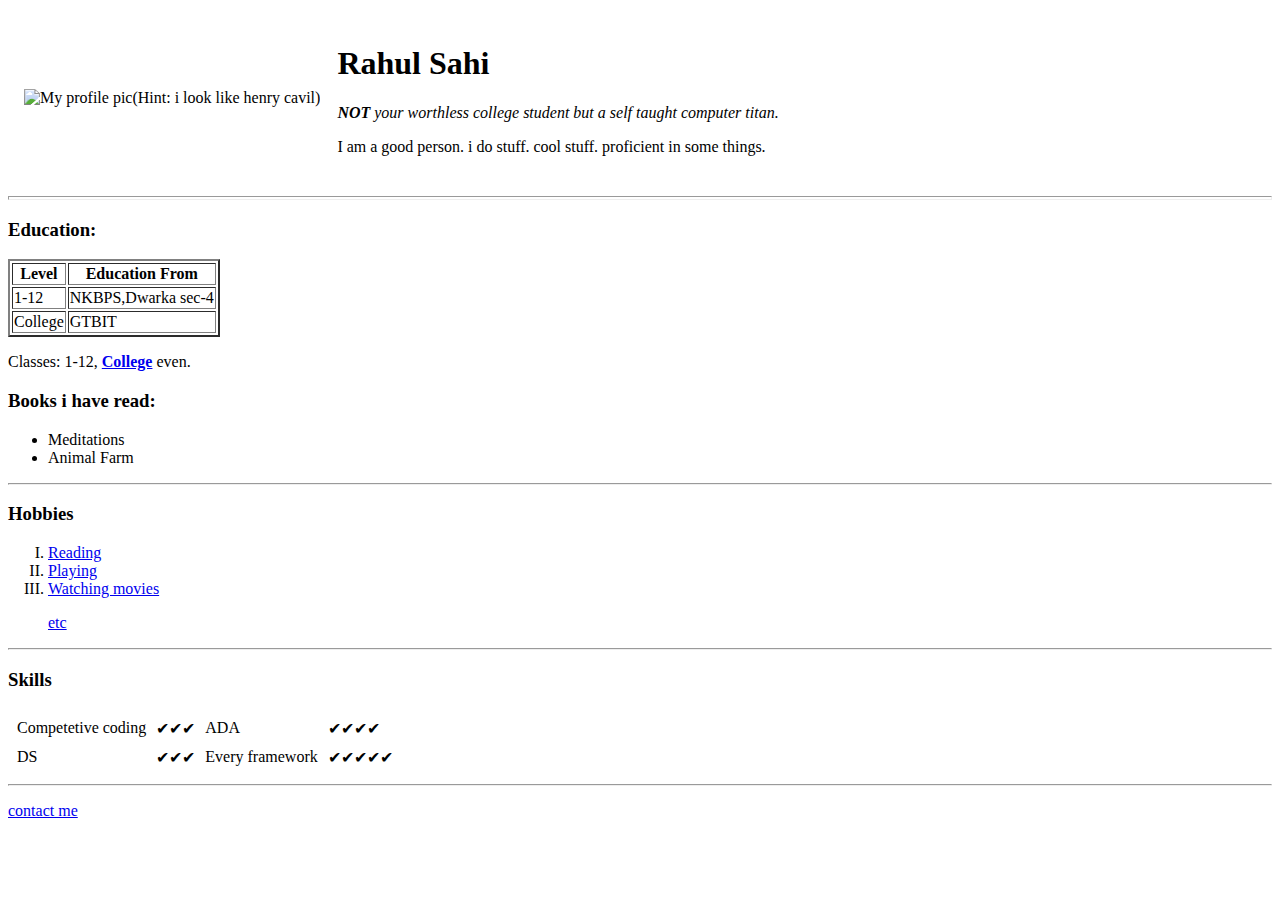
==== index.html @ f52d432e "Add files via upload" ====
<!DOCTYPE html>
<html lang="en" dir="ltr">

<head>
  <meta charset="utf-8">
  <title>😎 Rahul's Personal Site</title>

<link rel="stylesheet" href="css/styles.css">

</head>

<body>
  <table cellspacing="15">
    <tr>
      <td><img src="images/Me.jpg" alt="My profile pic(Hint: i look like henry cavil)"></td>
      <td>
        <h1>Rahul Sahi</h1>
        <p><em><strong>NOT</strong> your worthless college student but a self taught computer titan.</em></p>
        <p>I am a good person. i do stuff. cool stuff. proficient in some things.</p>
      </td>
    </tr>
  </table>

  <hr size="4">
  <h3>Education: </h3>
  <table border="2 ">
    <thead>
      <th>Level</th>
      <th>Education From</th>
    </thead>
    <tbody>

    </tbody>
    <tfoot>

    </tfoot>
    <tr>
      <td>1-12</td>
      <td>NKBPS,Dwarka sec-4</td>
    </tr>
    <tr>
      <td>College</td>
      <td>GTBIT</td>
    </tr>
  </table>

  <p>Classes: 1-12, <strong><a href="https://www.gtbit.org/">College</a></strong> even.</p>
  <h3>Books i have read:</h3>
  <ul>
    <li>Meditations</li>
    <li>Animal Farm</li>
  </ul>

  <hr>

  <h3>Hobbies</h3>
  <ol type="I">
    <li><a href="https://bit.ly/33j74Qk">Reading</a></li>
    <li><a href="https://bit.ly/2EOO8PX">Playing</a></li>
    <li><a href="https://bit.ly/34gHDxU">Watching movies</a></li>
    <p><a href="C:\Web Development\hobbies.html">etc</a></p>
  </ol>

  <hr>

  <h3>Skills</h3>
  <table cellspacing="8" ,border="1">
    <tr>
      <td>Competetive coding</td>
      <td>✔✔✔</td>
      <td>ADA</td>
      <td>✔✔✔✔</td>
    </tr>

    <tr>
      <td>DS</td>
      <td>✔✔✔</td>
      <td>Every framework </td>
      <td>✔✔✔✔✔</td>
    </tr>
  </table>

<hr>

<p><a href="C:\Web Development\HTML - Personal Site\contact me.html">contact me</a></p>

</body>

</html>
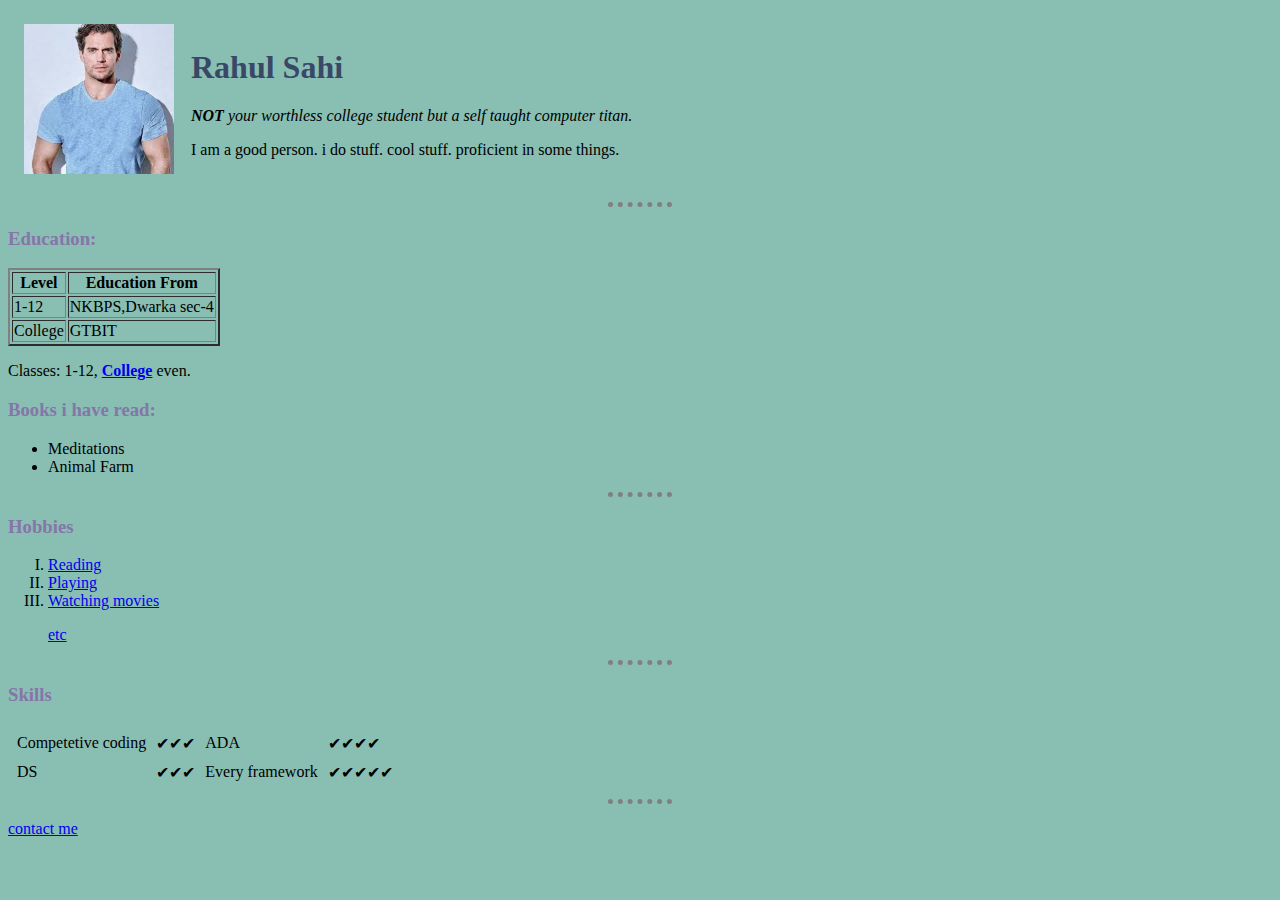
==== commit 2c3e9a57: "Update index.html" ====
--- a/index.html
+++ b/index.html
@@ -5,14 +5,14 @@
   <meta charset="utf-8">
   <title>😎 Rahul's Personal Site</title>
 
-<link rel="stylesheet" href="css/styles.css">
+<link rel="stylesheet" href="styles.css">
 
 </head>
 
 <body>
   <table cellspacing="15">
     <tr>
-      <td><img src="images/Me.jpg" alt="My profile pic(Hint: i look like henry cavil)"></td>
+      <td><img src="Me.jpg" alt="My profile pic(Hint: i look like henry cavil)"></td>
       <td>
         <h1>Rahul Sahi</h1>
         <p><em><strong>NOT</strong> your worthless college student but a self taught computer titan.</em></p>
--- a/styles.css
+++ b/styles.css
@@ -0,0 +1,27 @@
+body {
+  background-color: #89beb3;
+}
+
+hr {
+  border-style: none;
+  border-top-style: dotted;
+  border-color: grey;
+  width: 5%;
+  border-width: 5px;
+}
+
+img {
+  height: 150px
+}
+
+h1{
+  color: #394867;
+}
+
+h2{
+  color: #389393;
+}
+
+h3{
+  color: #8675a9;
+}
